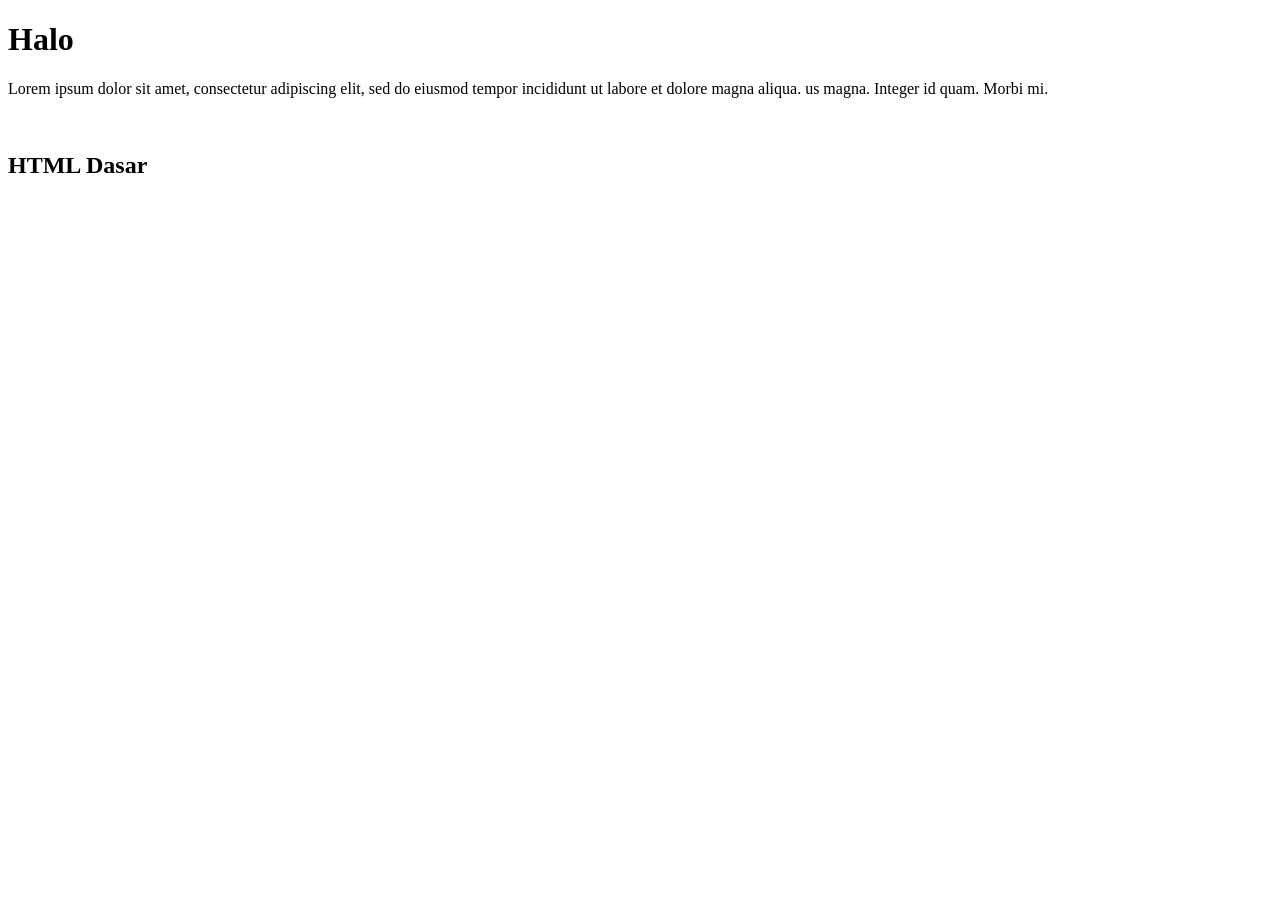
==== index.html @ 051cd16c "first commit" ====
<!DOCTYPE html>
<html lang="en">
<head>
    <meta charset="UTF-8">
    <meta name="viewport" content="width=device-width, initial-scale=1.0">
    <title>Pertemuan 1</title>
</head>
<body>
    <h1>Halo</h1>
    <p>Lorem ipsum dolor sit amet, consectetur adipiscing elit, sed do eiusmod tempor incididunt ut labore et dolore magna aliqua. us magna.  Integer id quam. Morbi mi.
</p>
    <br>
    <h2>HTML Dasar</h2>
</body>
</html>
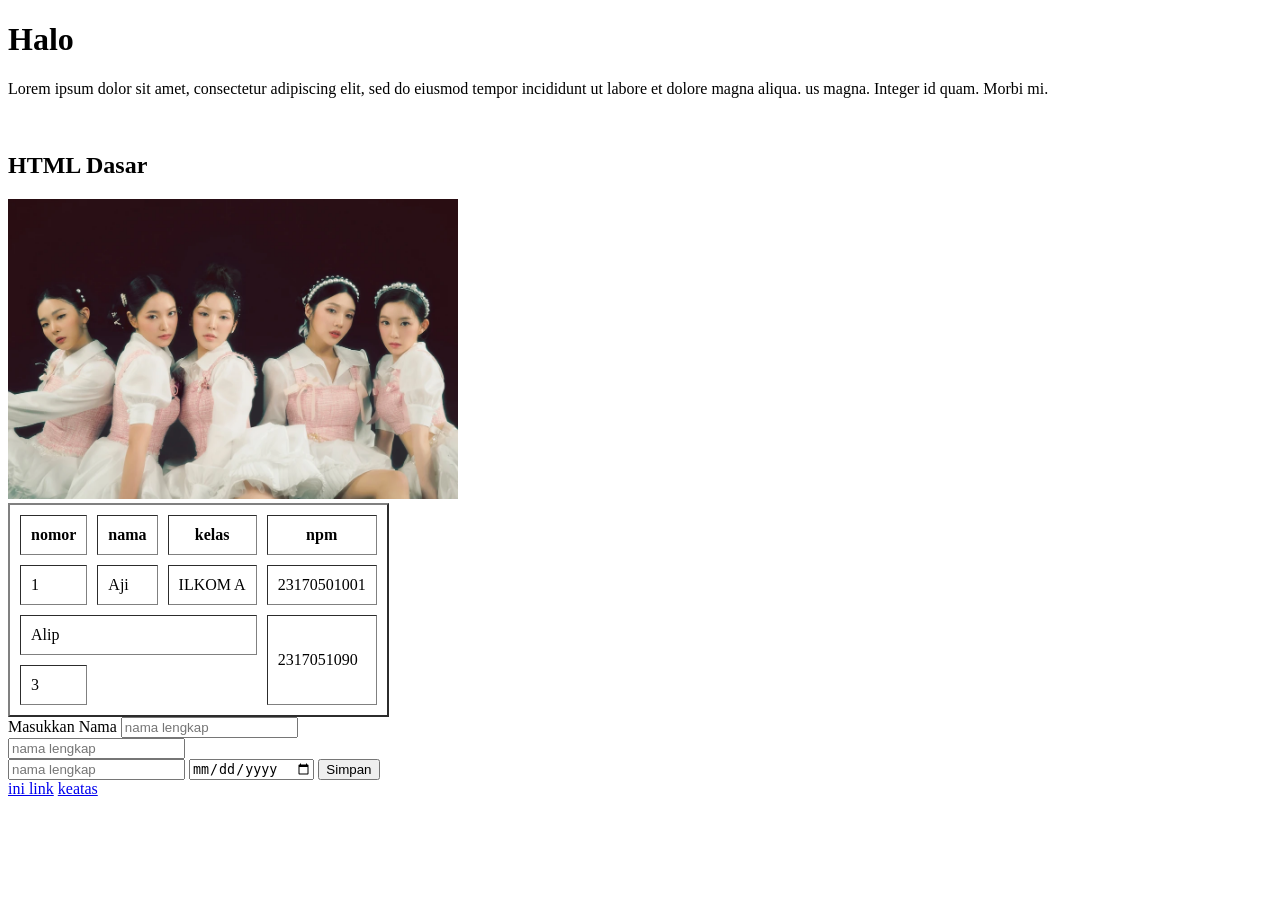
==== commit 88827644: "pertemuan2" ====
--- a/index.html
+++ b/index.html
@@ -11,5 +11,41 @@
 </p>
     <br>
     <h2>HTML Dasar</h2>
+ <img src="yuhu.webp" alt="deskripsi gambar" height="300px" >
+     <table border="2" cellpadding="10" cellspacing="10">
+         <tr>
+            <th>nomor</th>
+            <th>nama</th>
+            <th>kelas</th>
+            <th>npm</th>
+        </tr>
+        <tr>
+             <td>1</td>
+             <td>Aji</td>
+             <td>ILKOM A</td>
+             <td>23170501001</td>
+        </tr>
+            <tr>
+             <td colspan="3">Alip</td>
+             <td rowspan="2">2317051090</td>
+        </tr>
+        <tr>
+             <td>3</td>
+        </tr>
+        </table>
+        <form action="#">
+            <label for="nama">Masukkan Nama</label>
+            <input type="text" placeholder="nama lengkap">
+            <br>
+            <input type="password" placeholder="nama lengkap">
+            <br>
+            <input type="number" placeholder="nama lengkap">
+            <input type="date" placeholder="nama lengkap">
+            <button type="submit">Simpan</button>
+            </form>
+            <a href="https://www.google.com" target="_blank">ini link</a>
+            <a href="#top">keatas</a>
+        </form>
+    
 </body>
 </html>
